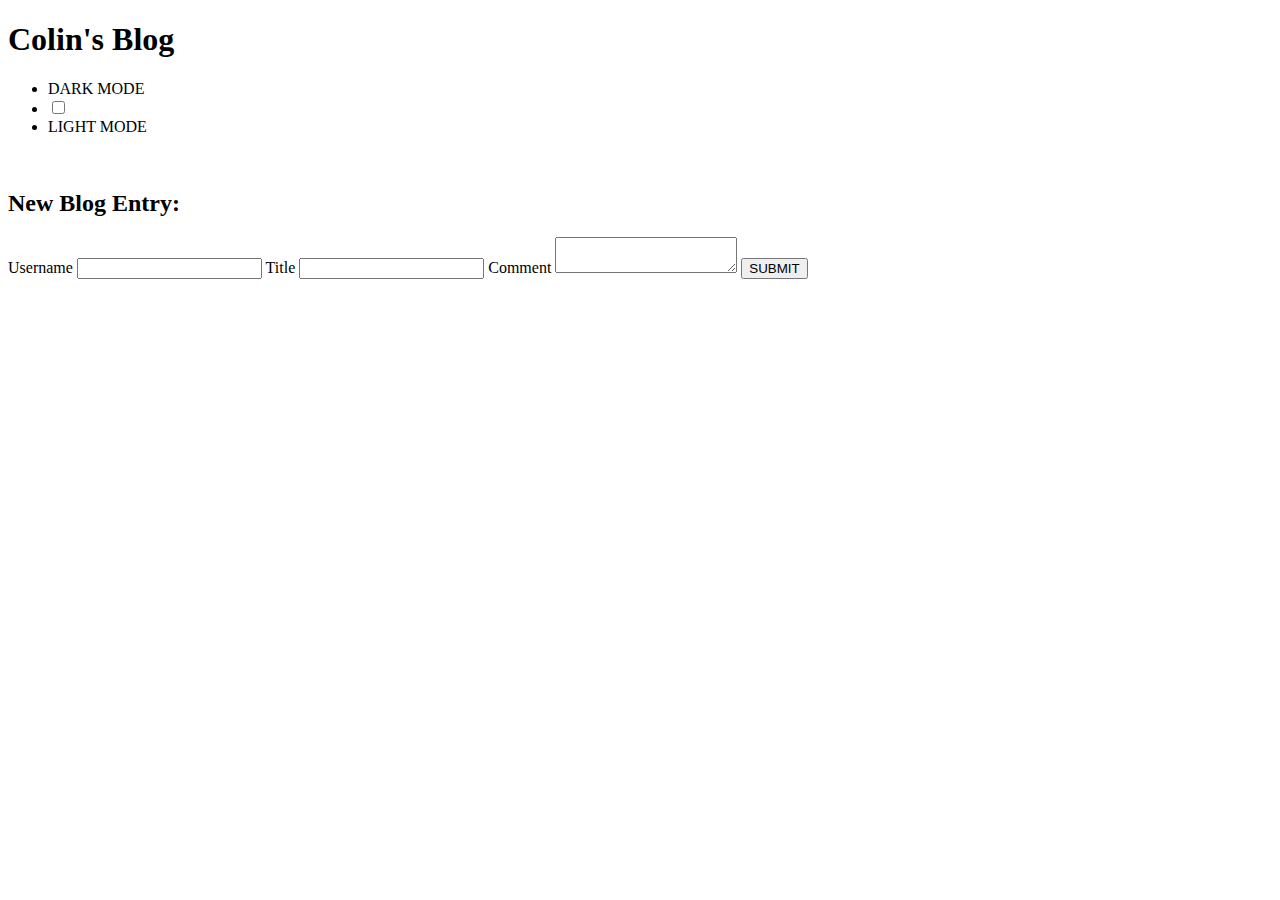
==== index.html @ fe6b16e6 "trying out a few things in javascript" ====
<!DOCTYPE html>
<html lang="en">

<head>
  <meta charset="UTF-8">
  <meta name="viewport" content="width=device-width, initial-scale=1.0">
  <meta http-equiv="X-UA-Compatible" content="ie=edge">
  <title>Colin's Blog</title>
  <link rel="stylesheet" type="text/css" href="./assets/css/style.css">
</head>

<body>
  <div class="container dark">
    <div class="menu">
      <h1>Colin's Blog</h1>
      <ul>
         <li>DARK MODE</li>
         <li><label class="switch col">
        <input type="checkbox" id="theme-switcher">
        <span class="slider round"></span>
      </label></li>
     <li>LIGHT MODE</li>
     </ul>
    </div>
    
    
    <br>
      <h2>New Blog Entry:</h2>
   
      <div class="card">
        <form>
          
                <label for="user">Username</label>
                <input type="text" id="user" name="username">
              
                <label for="title">Title</label>
                <input type="text" id="title" name="usertitle">
             
              <label for="msg">Comment</label>
              <textarea class ="comment-box" id="msg" name="comments"></textarea>
            
          <button id="submit-comment-btn" type="submit">SUBMIT</button>
        </form>    
      </div>
      
    
  </div>
  <script src="./assets/js/script.js"></script>
</body>
</html>
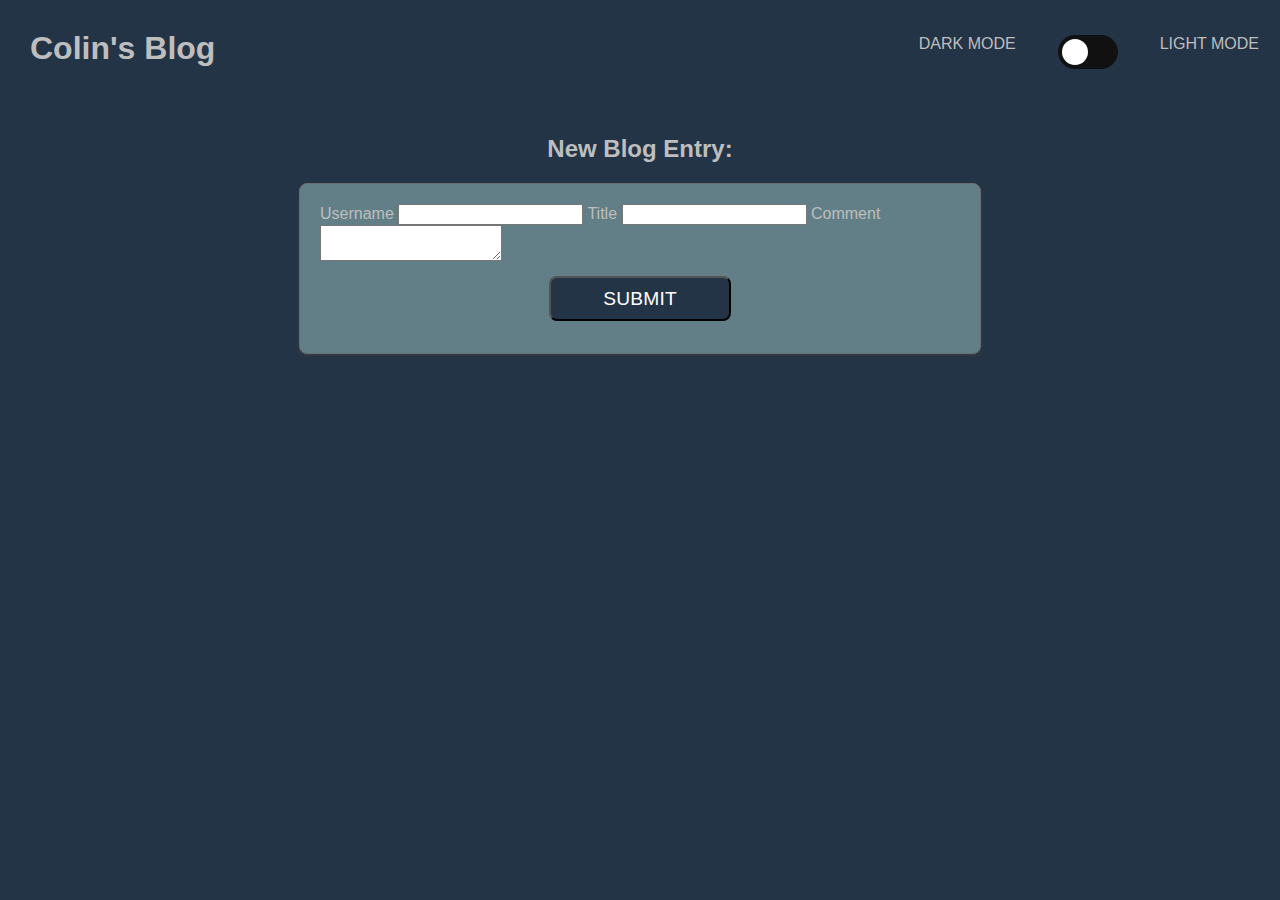
==== commit 3a8fec5e: "final maybe" ====
--- a/index.html
+++ b/index.html
@@ -6,7 +6,7 @@
   <meta name="viewport" content="width=device-width, initial-scale=1.0">
   <meta http-equiv="X-UA-Compatible" content="ie=edge">
   <title>Colin's Blog</title>
-  <link rel="stylesheet" type="text/css" href="./assets/css/style.css">
+  <link rel="stylesheet" type="text/css" href="./Assets/css/style.css">
 </head>
 
 <body>
@@ -30,14 +30,14 @@
       <div class="card">
         <form>
           
-                <label for="user">Username</label>
-                <input type="text" id="user" name="username">
+                <label for = "user-box">Username</label>
+                <input class = "user-box" type="text" id="user-box" name="userNameBox" autocomplete="on">
               
-                <label for="title">Title</label>
-                <input type="text" id="title" name="usertitle">
+                <label for = "title-box">Title</label>
+                <input type = "text" id="title-box" name="titleBox">
              
-              <label for="msg">Comment</label>
-              <textarea class ="comment-box" id="msg" name="comments"></textarea>
+              <label for="comment-box">Comment</label>
+              <textarea class ="comment-box" id="comment-box" name="comments"></textarea>
             
           <button id="submit-comment-btn" type="submit">SUBMIT</button>
         </form>    
@@ -45,6 +45,6 @@
       
     
   </div>
-  <script src="./assets/js/script.js"></script>
+  <script src="./Assets/js/script.js"></script>
 </body>
 </html>
--- a/Assets/css/style.css
+++ b/Assets/css/style.css
@@ -0,0 +1,242 @@
+body {
+    display: block;
+    margin: 0px;
+    font-family: Arial, Helvetica, sans-serif;
+  }
+  
+  ul {
+    list-style-type: none;
+    float: right;
+    margin: 20;
+    padding: 0;
+    overflow: hidden;
+  }
+
+  h1 {
+    text-align: left;
+    display: inline-block;
+    padding: 0px;
+    margin: 30px;
+  }
+
+  h2 {
+    text-align: center;
+  }
+  
+  li {
+    float: left;
+    margin: 5px;
+    padding: 14px 16px;
+  }
+  
+  li a {
+    display: block;
+    text-align: center;
+    padding: 14px 16px;
+    text-decoration: none;
+  }
+  
+  p {
+    font-size: 20px;
+    text-align: center;
+  }
+  
+  .menu {
+    width: 100%;
+  }
+  
+  .footer {
+    width: 100%;
+    position: absolute;
+    padding-bottom: 100px;
+    bottom: 0px;
+  }
+  
+  .toggle {
+    border-style: outset;
+    width: 400px;
+    background-color: rgba(76, 175, 80, 0.15)
+  }
+  
+  /* Dark Mode */
+  .dark {
+    background-color:#243447;
+    height: 100vh;
+    color: #bebebe
+   
+  }
+  
+  .dark li a {
+    color: #bebebe;
+  }
+  
+  .dark li a:hover {
+    background-color: #111;
+  }
+  
+  /* Light Mode */
+  .light {
+    background-color: #f0ead6;
+    color: black;
+    height: 100vh;
+  }
+  
+  .light li a {
+    color: black;
+  }
+  
+  .light li a:hover {
+    background-color: rgb(29, 128, 210);
+  }
+  
+  /* Styling the Switch button */
+  .switch {
+    position: relative;
+    display: inline-block;
+    width: 60px;
+    height: 34px;
+  }
+  
+  /* Hide default HTML checkbox */
+  .switch input {
+    opacity: 0;
+    width: 0;
+    height: 0;
+  }
+  
+  /* The slider */
+  .slider {
+    position: absolute;
+    cursor: pointer;
+    top: 0;
+    left: 0;
+    right: 0;
+    bottom: 0;
+    background-color: #111;
+    -webkit-transition: .4s;
+    transition: .4s;
+  }
+  
+  .slider:before {
+    position: absolute;
+    content: "";
+    height: 26px;
+    width: 26px;
+    left: 4px;
+    bottom: 4px;
+    background-color: white;
+    -webkit-transition: .4s;
+    transition: .4s;
+  }
+  
+  input:checked + .slider {
+    background-color: rgb(29, 128, 210);
+  }
+  
+  input:focus + .slider {
+    box-shadow: 0 0 1px rgb(29, 128, 210);
+  }
+  
+  input:checked + .slider:before {
+    -webkit-transform: translateX(26px);
+    -ms-transform: translateX(26px);
+    transform: translateX(26px);
+  }
+  
+  /* Rounded sliders */
+  .slider.round {
+    border-radius: 34px;
+  }
+  
+  .slider.round:before {
+    border-radius: 50%;
+  }
+  
+  .row {
+    margin: 20px;
+    display: flex;
+  }
+  .col {
+    margin: 0px;
+  }
+  
+  button {
+    background-color: #243447;
+    border-radius: 8px;
+    color: #fff;
+    cursor: pointer;
+    font-size: 1.2em;
+    letter-spacing: 0.21px;
+    line-height: 1px;
+    max-width: 255px;
+    padding: 20px 52px;
+    text-align: center;
+    transition-duration: 0.15s;
+    transition-property: background-color;
+    transition-timing-function: linear;
+    margin: 0.6em auto;
+    display: block;
+  }
+
+  .card {
+    background-color:	#627e86;
+    border: 1px solid #686e71;
+    border-radius: 8px;
+    box-shadow: rgba(60, 64, 67, 2) 0 1px 2px 0,
+      rgba(60, 64, 67, 0.15) 0 2px 4px 3px;
+    padding: 20px;
+    display: flex;
+    flex-direction: column;
+    align-items: center;
+    justify-content: center;
+    margin: 0 auto;
+    width: 50%;
+    float: center;
+  }
+  
+  .card::after {
+    content: " ";
+    display: block;
+    clear: both;
+  }
+
+  /* .comment-box {
+    width: 80%;
+    height: 100px;
+    resize: vertical;
+    margin-top: 1rem;
+    padding: 0.5rem;
+    border: 1px solid #ccc;
+    box-sizing: border-box;
+  } */
+
+
+  #msg {
+    display: grid;
+    min-height: 100px;
+    width: 100%;
+    margin-top: 10px;
+    background-color: whitesmoke;
+  }
+
+  #user {
+    display: grid;
+    min-height: 20px;
+    width: 100%;
+    margin-top: 10px;
+    background-color: whitesmoke;
+  }
+
+  #title {
+    display: grid;
+    min-height: 20px;
+    width: 100%;
+    margin-top: 10px;
+    background-color: whitesmoke;
+  }
+
+  @media (max-width: 800px) {
+    .card {
+      width: 80%
+    }
+  }